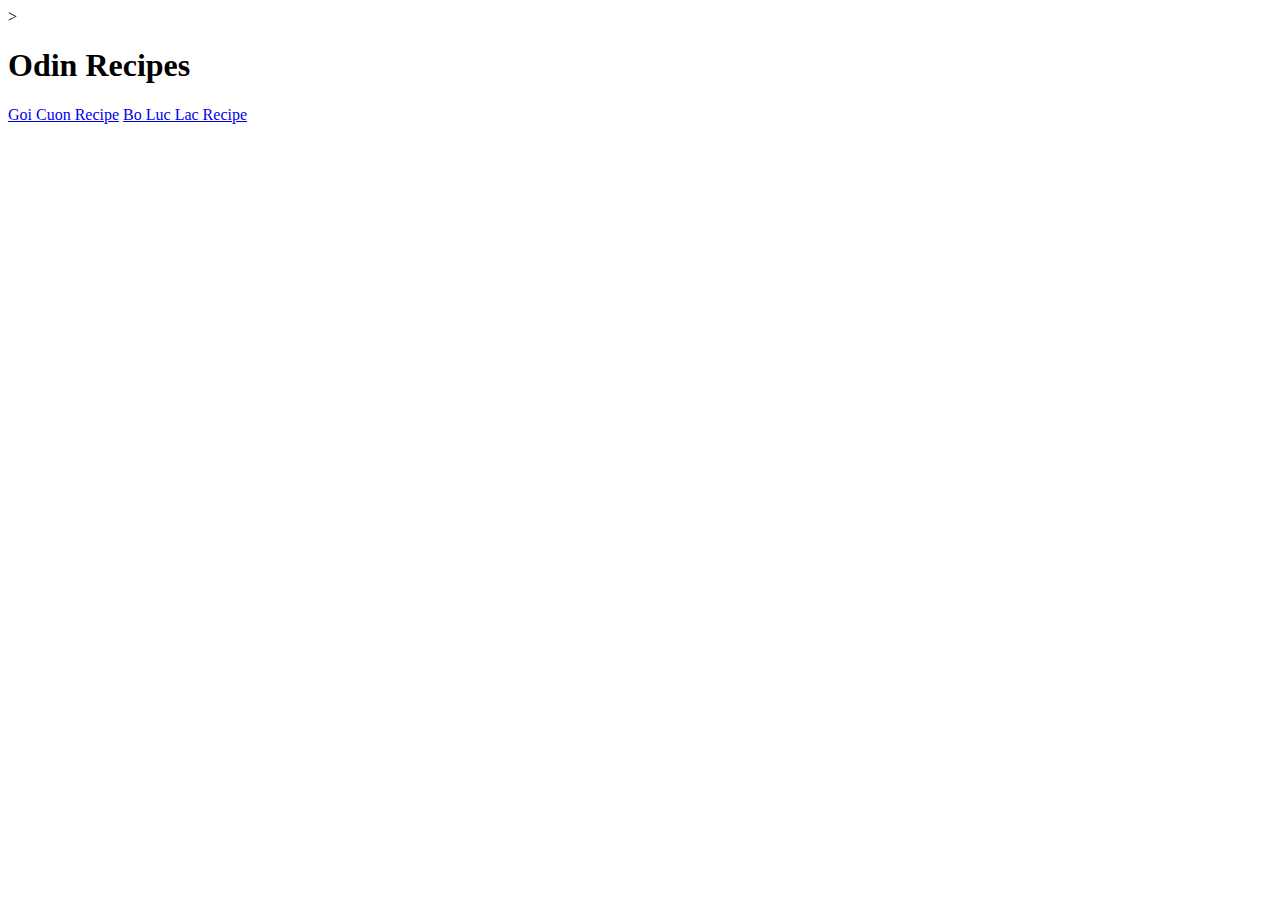
==== index.html @ 5b968d8b "Add bo-luc-lac.jpg and goi-cuon-picture.jpg" ====
<!DOCTYPE html>
<html lang="en">
    <head>
        <meta charset="utf-8">
        <title>Odin Recipes</title>
    </head>
    ><body>
        <h1>Odin Recipes</h1>
        <a href="recipes/goi-cuon.html">Goi Cuon Recipe</a>
        <a href="recipes/bo-luc-lac.html">Bo Luc Lac Recipe</a>
    </body>
</html>
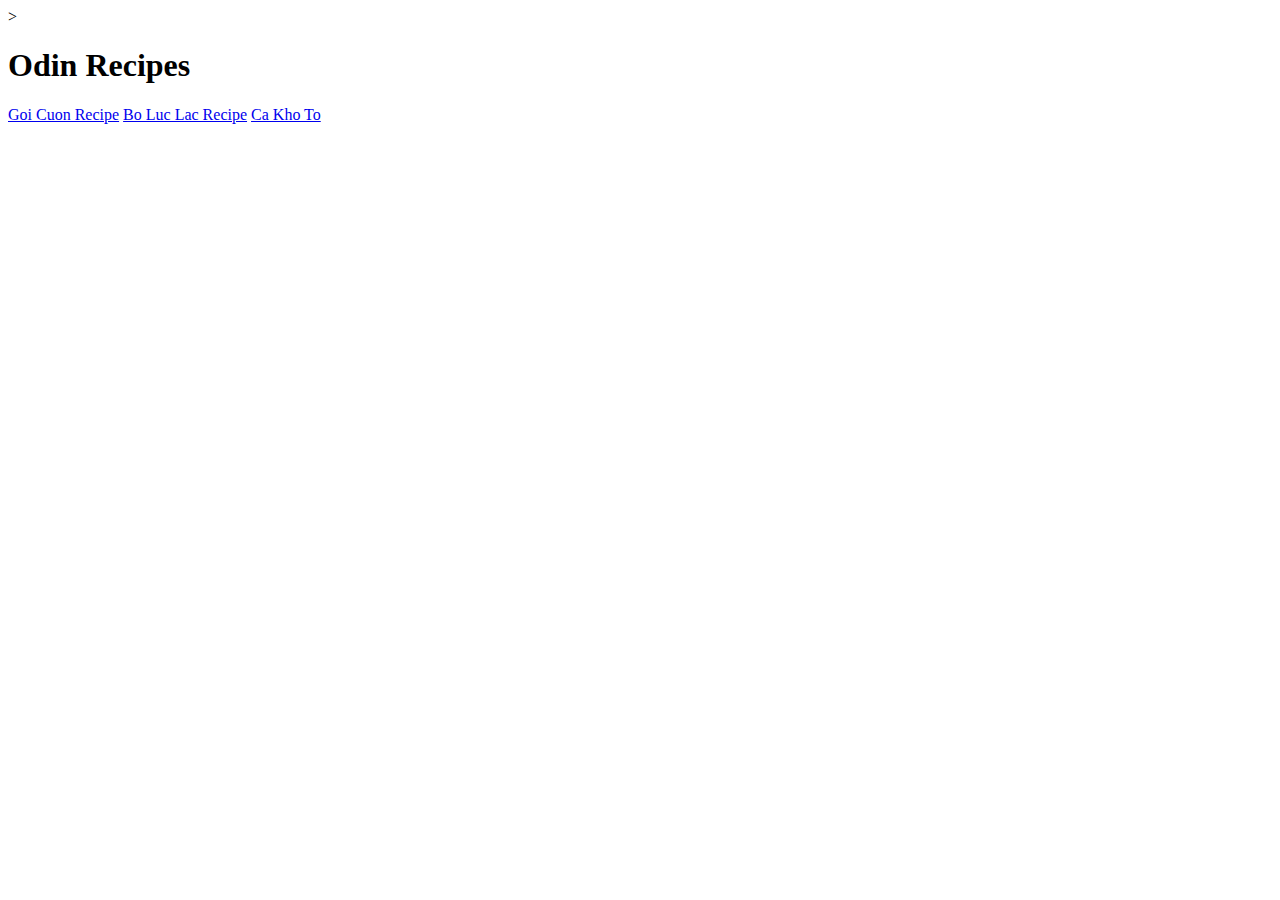
==== commit 14d39923: "Add ca-kho-to.html link to index.html" ====
--- a/index.html
+++ b/index.html
@@ -8,5 +8,6 @@
         <h1>Odin Recipes</h1>
         <a href="recipes/goi-cuon.html">Goi Cuon Recipe</a>
         <a href="recipes/bo-luc-lac.html">Bo Luc Lac Recipe</a>
+        <a href="recipes/ca-kho-to.html">Ca Kho To</a>
     </body>
 </html>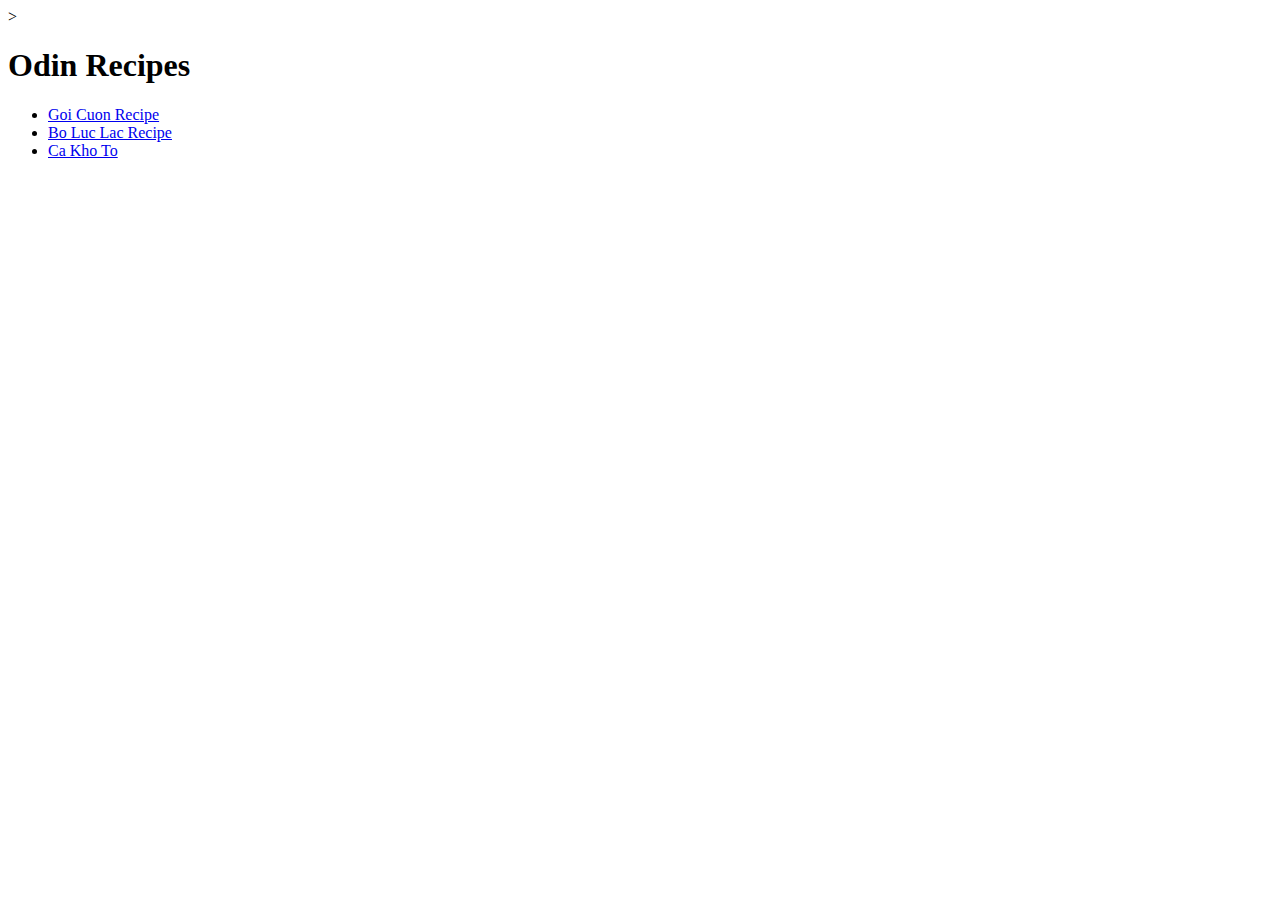
==== commit 19abe714: "Organize links on index.html with unordered list" ====
--- a/index.html
+++ b/index.html
@@ -6,8 +6,10 @@
     </head>
     ><body>
         <h1>Odin Recipes</h1>
-        <a href="recipes/goi-cuon.html">Goi Cuon Recipe</a>
-        <a href="recipes/bo-luc-lac.html">Bo Luc Lac Recipe</a>
-        <a href="recipes/ca-kho-to.html">Ca Kho To</a>
+        <ul>
+          <li><a href="recipes/goi-cuon.html">Goi Cuon Recipe</a></li>
+          <li><a href="recipes/bo-luc-lac.html">Bo Luc Lac Recipe</a></li>
+          <li><a href="recipes/ca-kho-to.html">Ca Kho To</a></li>
+        </ul>
     </body>
 </html>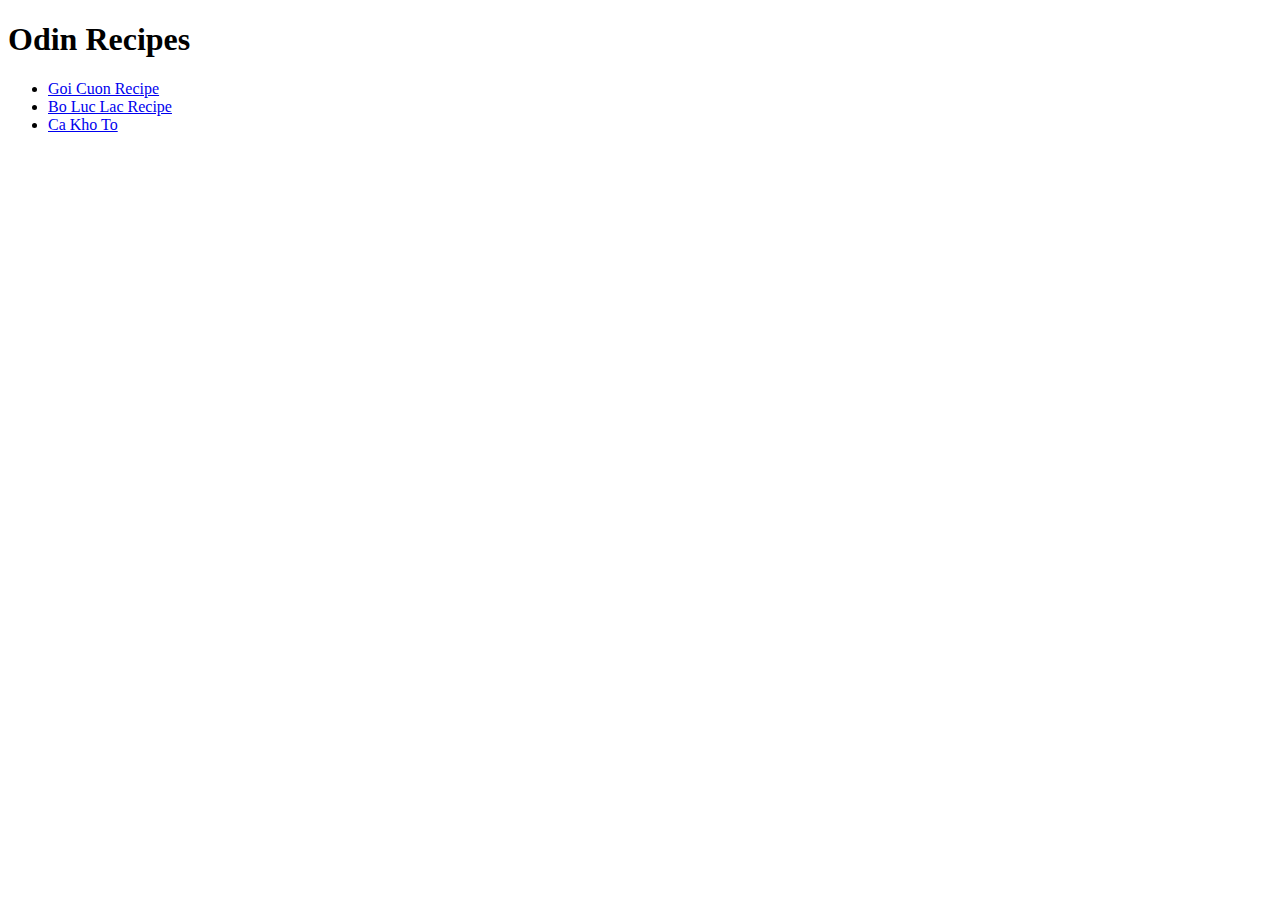
==== commit 52ed26de: "Edit typo on index.html" ====
--- a/index.html
+++ b/index.html
@@ -4,7 +4,7 @@
         <meta charset="utf-8">
         <title>Odin Recipes</title>
     </head>
-    ><body>
+    <body>
         <h1>Odin Recipes</h1>
         <ul>
           <li><a href="recipes/goi-cuon.html">Goi Cuon Recipe</a></li>
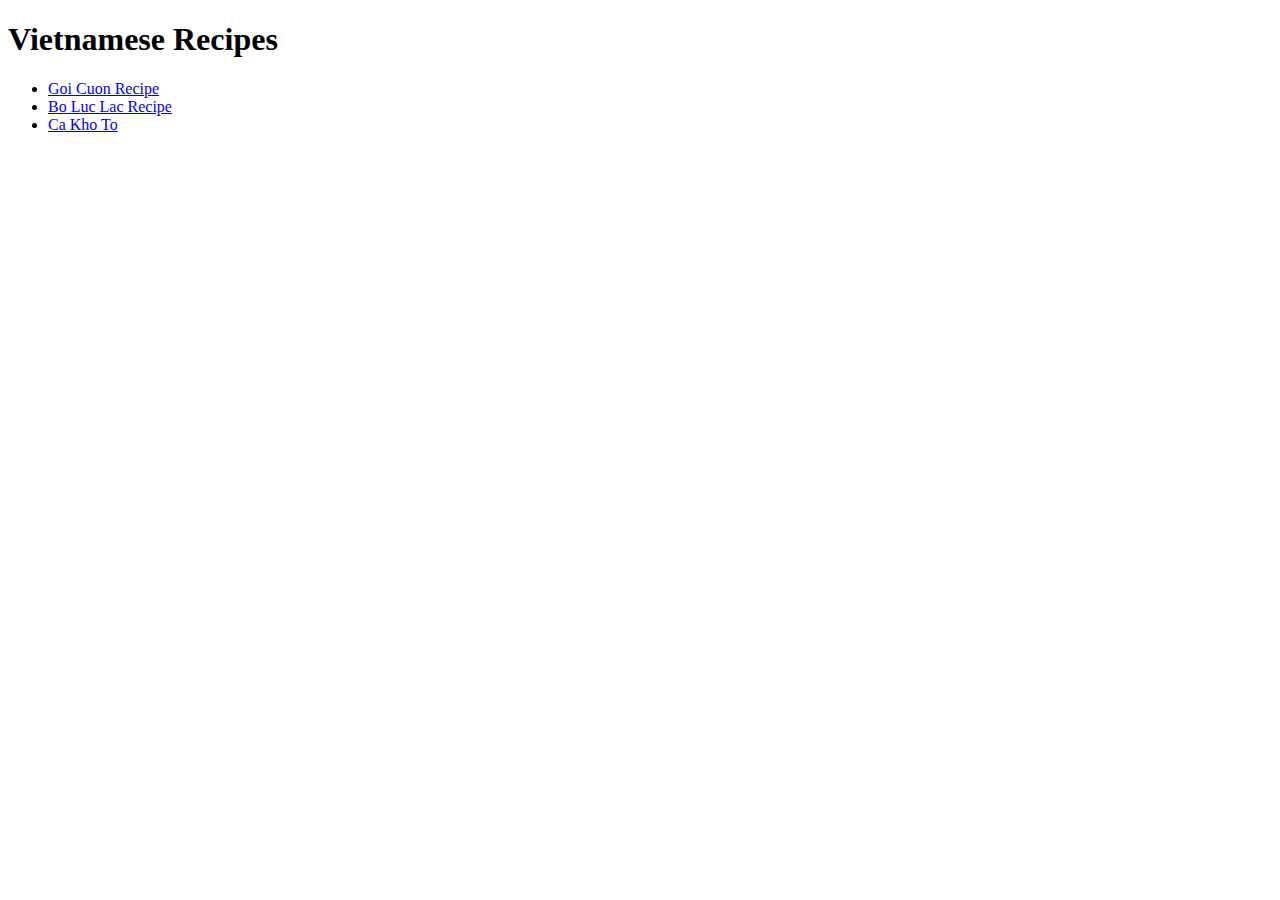
==== commit 21fdc7b6: "Page name changed for index.html" ====
--- a/index.html
+++ b/index.html
@@ -2,10 +2,10 @@
 <html lang="en">
     <head>
         <meta charset="utf-8">
-        <title>Odin Recipes</title>
+        <title>Vietnamese Recipes</title>
     </head>
     <body>
-        <h1>Odin Recipes</h1>
+        <h1>Vietnamese Recipes</h1>
         <ul>
           <li><a href="recipes/goi-cuon.html">Goi Cuon Recipe</a></li>
           <li><a href="recipes/bo-luc-lac.html">Bo Luc Lac Recipe</a></li>
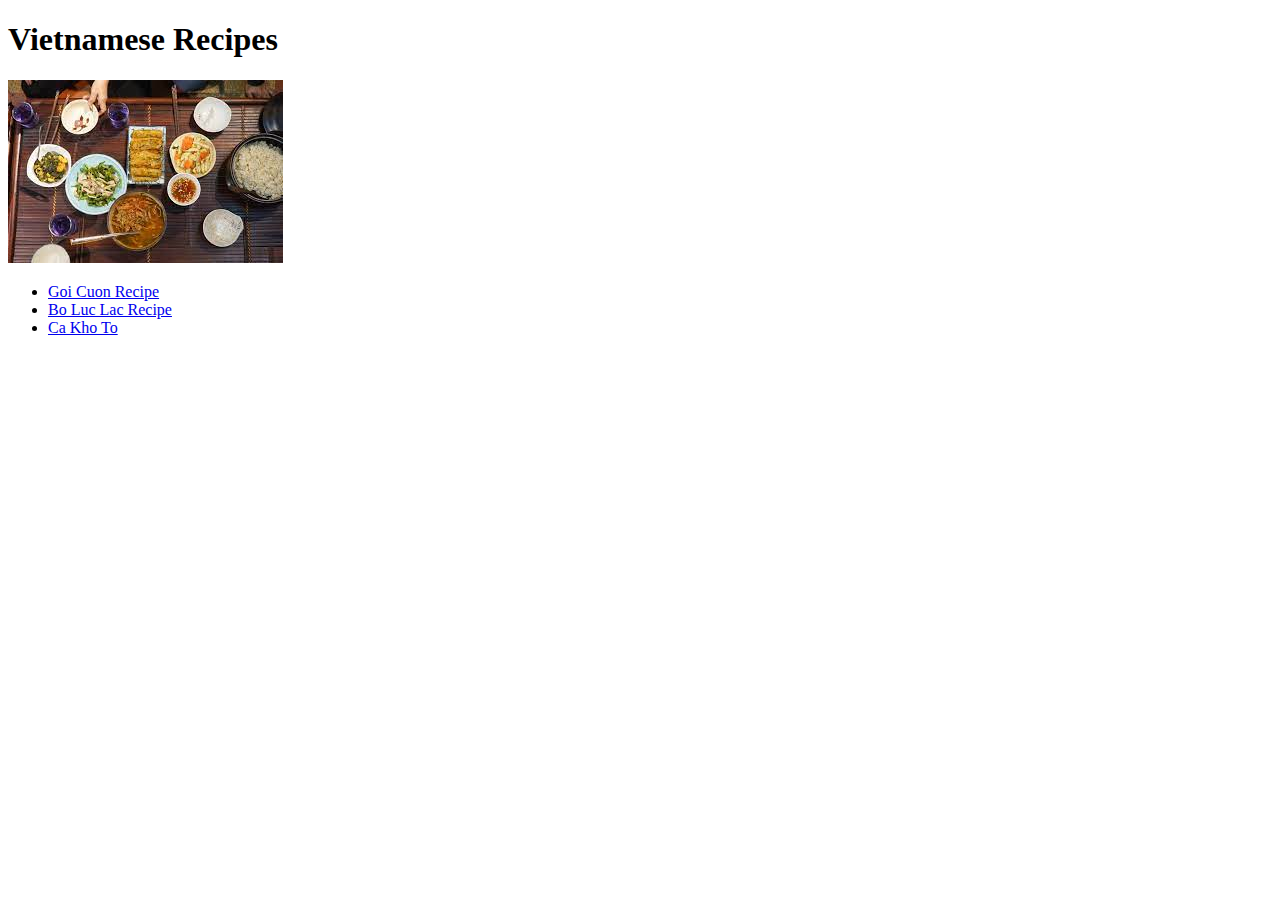
==== commit 3f203cb9: "Add picture to index.html" ====
--- a/index.html
+++ b/index.html
@@ -6,6 +6,7 @@
     </head>
     <body>
         <h1>Vietnamese Recipes</h1>
+        <img src="viet-food.jpg" alt="Vietnamese Food picture">
         <ul>
           <li><a href="recipes/goi-cuon.html">Goi Cuon Recipe</a></li>
           <li><a href="recipes/bo-luc-lac.html">Bo Luc Lac Recipe</a></li>
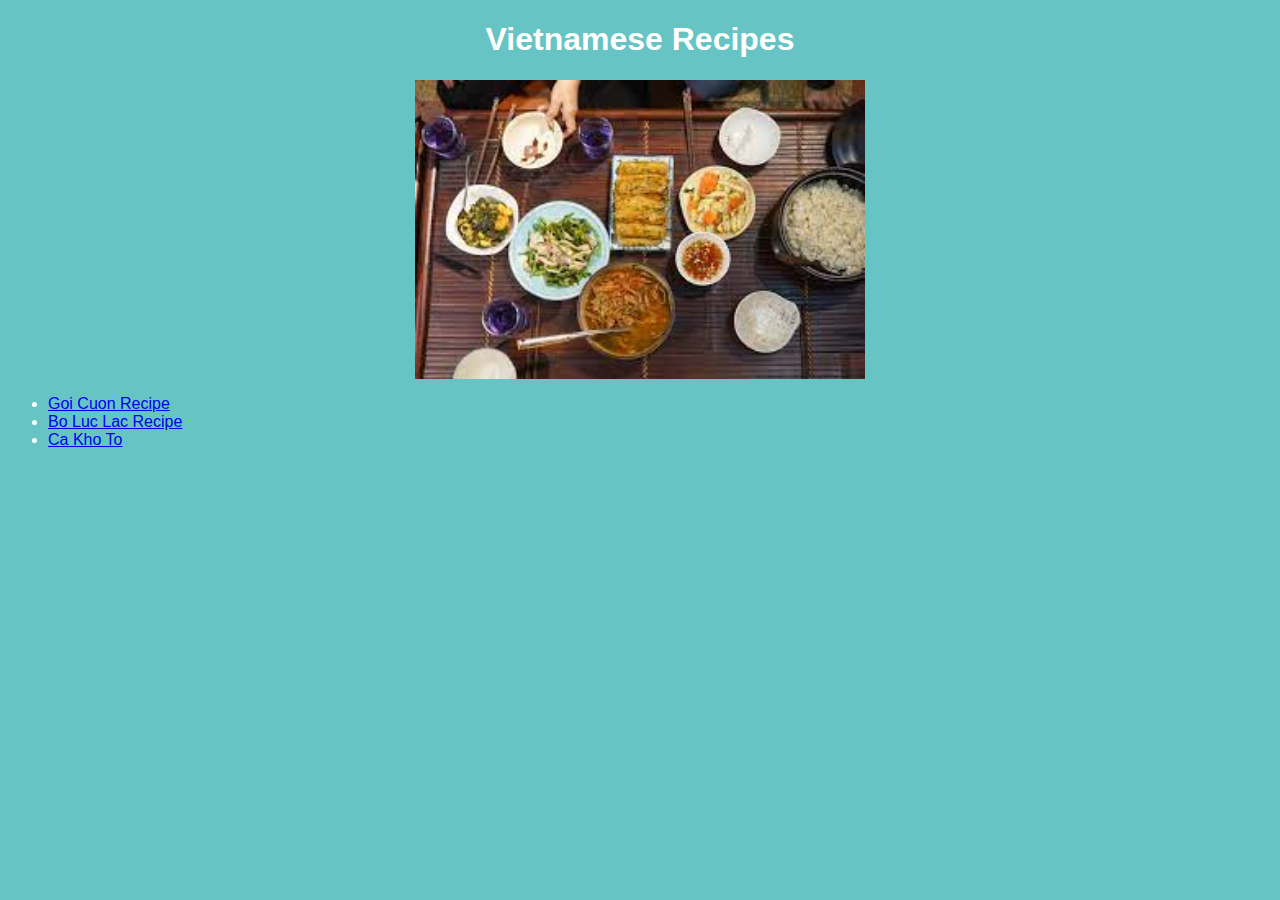
==== commit 53f3b39b: "Add initial style changes." ====
--- a/index.html
+++ b/index.html
@@ -3,10 +3,11 @@
     <head>
         <meta charset="utf-8">
         <title>Vietnamese Recipes</title>
+        <link rel="stylesheet" href="styles.css">
     </head>
     <body>
-        <h1>Vietnamese Recipes</h1>
-        <img src="viet-food.jpg" alt="Vietnamese Food picture">
+        <h1 class="homepage-title">Vietnamese Recipes</h1>
+        <img class="main-picture" src="viet-food.jpg" alt="Vietnamese Food picture">
         <ul>
           <li><a href="recipes/goi-cuon.html">Goi Cuon Recipe</a></li>
           <li><a href="recipes/bo-luc-lac.html">Bo Luc Lac Recipe</a></li>
--- a/styles.css
+++ b/styles.css
@@ -0,0 +1,28 @@
+/*General Website Style rules */
+body {
+
+    background-color: rgb(103, 196, 196);
+    font-family: Verdana, Geneva, Tahoma, sans-serif;
+    color: white;
+}
+
+.homepage-title {
+
+    font-weight: 600px;
+    text-align: center;
+  
+}
+
+.main-picture {
+
+    width: 450px;
+    height: auto;
+    display: block;
+    margin-left: auto;
+    margin-right: auto;
+}
+
+.recipe-title {
+
+    text-align: center;
+}
